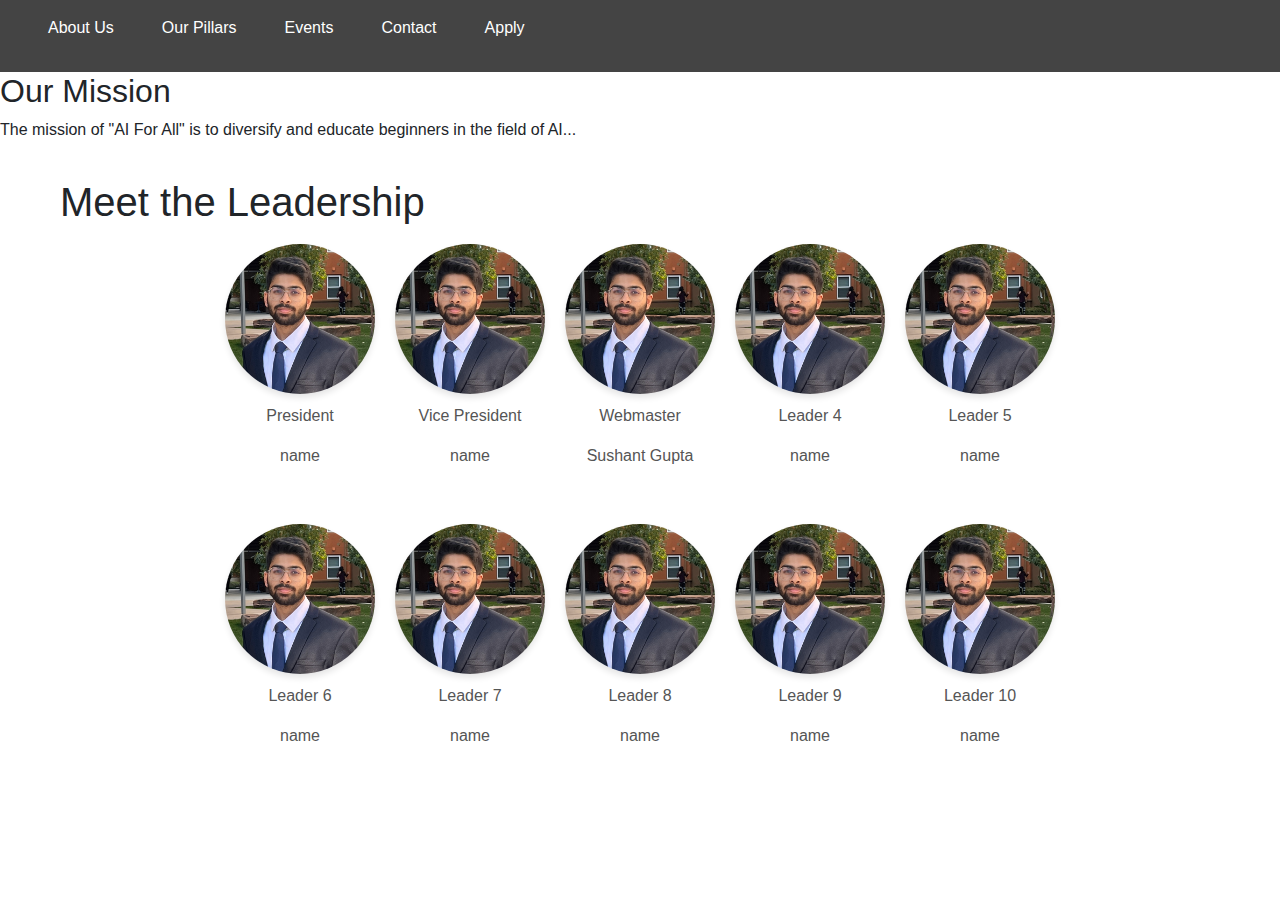
==== about_us.html @ 86a3ab83 "dropdown menu added to pillars and more" ====
<!DOCTYPE html>
<html lang="en">
<head>
    <meta charset="UTF-8">
    <meta name="viewport" content="width=device-width, initial-scale=1.0">
    <link rel="stylesheet" href="styles.css">
    <link href="https://maxcdn.bootstrapcdn.com/bootstrap/4.5.2/css/bootstrap.min.css" rel="stylesheet">
</head>
<body>
    <!-- Navbar -->
     <!-- To DO! 
      1. Add instagram, discord, linkedin icon with link
      -->
    <header>
        <nav>
            <div class="logo"></div>
            <ul>
                <li><a href="#about">About Us</a></li>
                <li><a href="#pillars">Our Pillars</a></li>
                <li><a href="#events">Events</a></li>
                <li><a href="#contact">Contact</a></li>
                <li><a href="#apply">Apply</a></li>
            </ul>
        </nav>
    </header>


    <h2> Our Mission</h2>
    <p>The mission of "AI For All" is to diversify and educate beginners in the field of AI...</p>


    <div class="leadership-container">
        <h1>Meet the Leadership</h1>
        <div class="row">
            <div class="profile">
                <img src="images/img.jpg" alt="Leader 1">
                <p>President</p>
                <p> name </p></p>

            </div>
            <div class="profile">
                <img src="images/img.jpg" alt="Leader 2">
                <p>Vice President</p>
                <p> name </p></p>
            </div>
            <div class="profile">
                <img src="images/img.jpg" alt="Leader 3">
                <p>Webmaster</p>
                <p> Sushant Gupta </p></p>
            </div>
            <div class="profile">
                <img src="images/img.jpg" alt="Leader 4">
                <p>Leader 4</p>
                <p> name </p></p>
            </div>
            <div class="profile">
                <img src="images/img.jpg" alt="Leader 5">
                <p>Leader 5</p>
                <p> name </p></p>
            </div>
        </div>
        <div class="row">
            <div class="profile">
                <img src="images/img.jpg" alt="Leader 6">
                <p>Leader 6</p>
                <p> name </p></p>
            </div>
            <div class="profile">
                <img src="images/img.jpg" alt="Leader 7">
                <p>Leader 7</p>
                <p> name </p></p>
            </div>
            <div class="profile">
                <img src="images/img.jpg" alt="Leader 8">
                <p>Leader 8</p>
                <p> name </p></p>
            </div>
            <div class="profile">
                <img src="images/img.jpg" alt="Leader 9">
                <p>Leader 9</p>
                <p> name </p></p>
            </div>
            <div class="profile">
                <img src="images/img.jpg" alt="Leader 10">
                <p>Leader 10</p>
                <p> name </p></p>
            </div>
        </div>
    </div>
</body>
---- styles.css ----
/* General Reset */
* {
    margin: 0;
    padding: 0;
    box-sizing: border-box;
}

body {
    font-family: Arial, sans-serif;
    line-height: 1.6;
    color: #333;
}

header {
    background: #444;
    color: white;
    padding: 1rem 2rem;
    display: flex;
    justify-content: space-between;
    align-items: center;
}

header .logo {
    font-size: 1.5rem;
    font-weight: bold;
}

header ul {
    list-style: none;
    display: flex;
    gap: 1rem;
}

header ul li a {
    color: white;
    text-decoration: none;
    padding: 0.5rem 1rem;
}

.hero {
    text-align: center;
    background: #f4f4f4;
    padding: 2rem 1rem;
}

.hero h1 {
    font-size: 2.5rem;
    margin-bottom: 1rem;
}

.hero p {
    font-size: 1.2rem;
    margin-bottom: 1.5rem;
}

.hero .button {
    background: #007BFF;
    color: white;
    text-decoration: none;
    padding: 0.75rem 1.5rem;
    border-radius: 5px;
    margin-right: 1rem;
}

.hero .button-secondary {
    background: #ddd;
    color: #333;
    text-decoration: none;
    padding: 0.75rem 1.5rem;
    border-radius: 5px;
}


.leadership-container {
    max-width: 1200px;
    margin: 0 auto;
    padding: 20px;
}

.row {
    display: flex;
    justify-content: center;
    margin-bottom: 20px;
    flex-wrap: wrap;
}

.profile {
    margin: 10px;
    text-align: center;
}

.profile img {
    width: 150px;
    height: 150px;
    border-radius: 50%;
    object-fit: cover;
    box-shadow: 0 4px 6px rgba(0, 0, 0, 0.1);
}

.profile p {
    margin-top: 10px;
    font-size: 1em;
    color: #555;
}
/* Dropdown Menu */

/* The container <div> - needed to position the dropdown content */
.dropdown {
    position: relative;
    display: inline-block;
  }
  
  /* Dropdown Content (Hidden by Default) */
  .dropdown-content {
    display: none;
    position: absolute;
    background-color: #333;
    min-width: 160px;
    box-shadow: 0px 8px 16px 0px rgba(0,0,0,0.2);
    z-index: 1;
  }
  
  /* Links inside the dropdown */
  .dropdown-content a {
    color: rgb(255, 255, 255);
    padding: 12px 16px;
    text-decoration: none;
    display: block;
  }
  
  /* Change color of dropdown links on hover */
  .dropdown-content a:hover {background-color: #ddd;}
  
  /* Show the dropdown menu on hover */
  .dropdown:hover .dropdown-content {display: block;}
  
  /* Change the background color of the dropdown button when the dropdown content is shown */
  .dropdown:hover {background-color: #353535;}


  nav ul li a {
    color: white; /* Keep the text color white */
    text-decoration: none; /* Remove underline by default */
}

/* Navbar Link Hover Style */
nav ul li a:hover {
    text-decoration: underline; /* Add underline on hover */
    color: white; /* Ensure the color remains white */
}
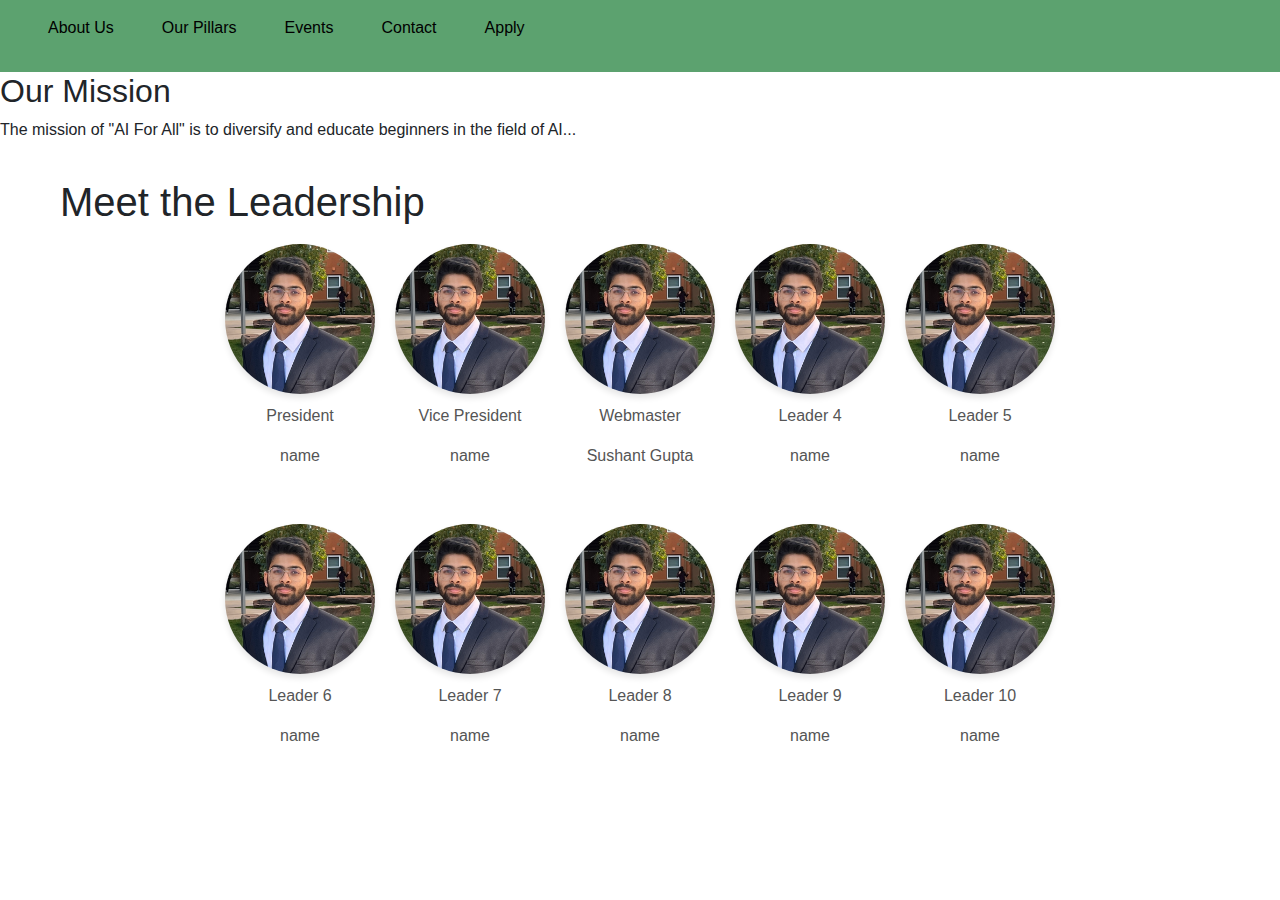
==== commit df9b35bf: "navbar changed to wix style" ====
--- a/about_us.html
+++ b/about_us.html
@@ -11,19 +11,27 @@
      <!-- To DO! 
       1. Add instagram, discord, linkedin icon with link
       -->
-    <header>
+      <header>
         <nav>
             <div class="logo"></div>
             <ul>
-                <li><a href="#about">About Us</a></li>
-                <li><a href="#pillars">Our Pillars</a></li>
+                <li><a href="about_us.html">About Us</a></li>
+                <li class="dropdown">
+                    <a href="#pillars">Our Pillars</a>
+                    <ul class="dropdown-content">
+                        <li><a href="pillars/aie.html">AI Explorers</a></li>
+                        <li><a href="pillars/boe.html">Build on AI</a></li>
+                        <li><a href="pillars/aid.html">AI Digest</a></li>
+                        <li><a href="pillars/omni.html">Omni AI</a></li>
+                    </ul>
+                </li>
                 <li><a href="#events">Events</a></li>
                 <li><a href="#contact">Contact</a></li>
                 <li><a href="#apply">Apply</a></li>
             </ul>
         </nav>
+        
     </header>
-
 
     <h2> Our Mission</h2>
     <p>The mission of "AI For All" is to diversify and educate beginners in the field of AI...</p>
--- a/styles.css
+++ b/styles.css
@@ -39,18 +39,29 @@
 
 .hero {
     text-align: center;
-    background: #f4f4f4;
+    background-image: url("images/AIFA.jpg");
+    background-size: cover;
+    background-position: center;
+    background-repeat: no-repeat;
+    height: 600px;
     padding: 2rem 1rem;
+    
+}
+
+.hero .hero-content {
+    padding-top: 175px; /* Adds space above the text */
 }
 
 .hero h1 {
     font-size: 2.5rem;
     margin-bottom: 1rem;
+    color: white; 
 }
 
 .hero p {
     font-size: 1.2rem;
     margin-bottom: 1.5rem;
+    color: white
 }
 
 .hero .button {
@@ -114,7 +125,7 @@
   .dropdown-content {
     display: none;
     position: absolute;
-    background-color: #333;
+    background-color: white; /*Changes dropdown background color */
     min-width: 160px;
     box-shadow: 0px 8px 16px 0px rgba(0,0,0,0.2);
     z-index: 1;
@@ -122,24 +133,31 @@
   
   /* Links inside the dropdown */
   .dropdown-content a {
-    color: rgb(255, 255, 255);
+    color: rgb(0, 0, 0);  /* CHANGES DROPDOWN TEXT COLOR*/
     padding: 12px 16px;
     text-decoration: none;
     display: block;
   }
   
   /* Change color of dropdown links on hover */
-  .dropdown-content a:hover {background-color: #ddd;}
+  .dropdown-content a:hover {background-color: black;}
   
   /* Show the dropdown menu on hover */
   .dropdown:hover .dropdown-content {display: block;}
   
   /* Change the background color of the dropdown button when the dropdown content is shown */
-  .dropdown:hover {background-color: #353535;}
+  .dropdown:hover {background-color: #653636;} /* CHANGES HOVER COLOR ON OUR PILLARS*/
 
 
+
+  header {
+    background-color: #5CA26F; /* Change to the color you want for the navbar background */
+    
+    /* Add other styles like font, shadow, etc. if needed */
+}
+
   nav ul li a {
-    color: white; /* Keep the text color white */
+    color: black; /* Keep the text color  */
     text-decoration: none; /* Remove underline by default */
 }
 
@@ -147,4 +165,6 @@
 nav ul li a:hover {
     text-decoration: underline; /* Add underline on hover */
     color: white; /* Ensure the color remains white */
-}+}
+
+/*Communities/Pillars section*/ 
